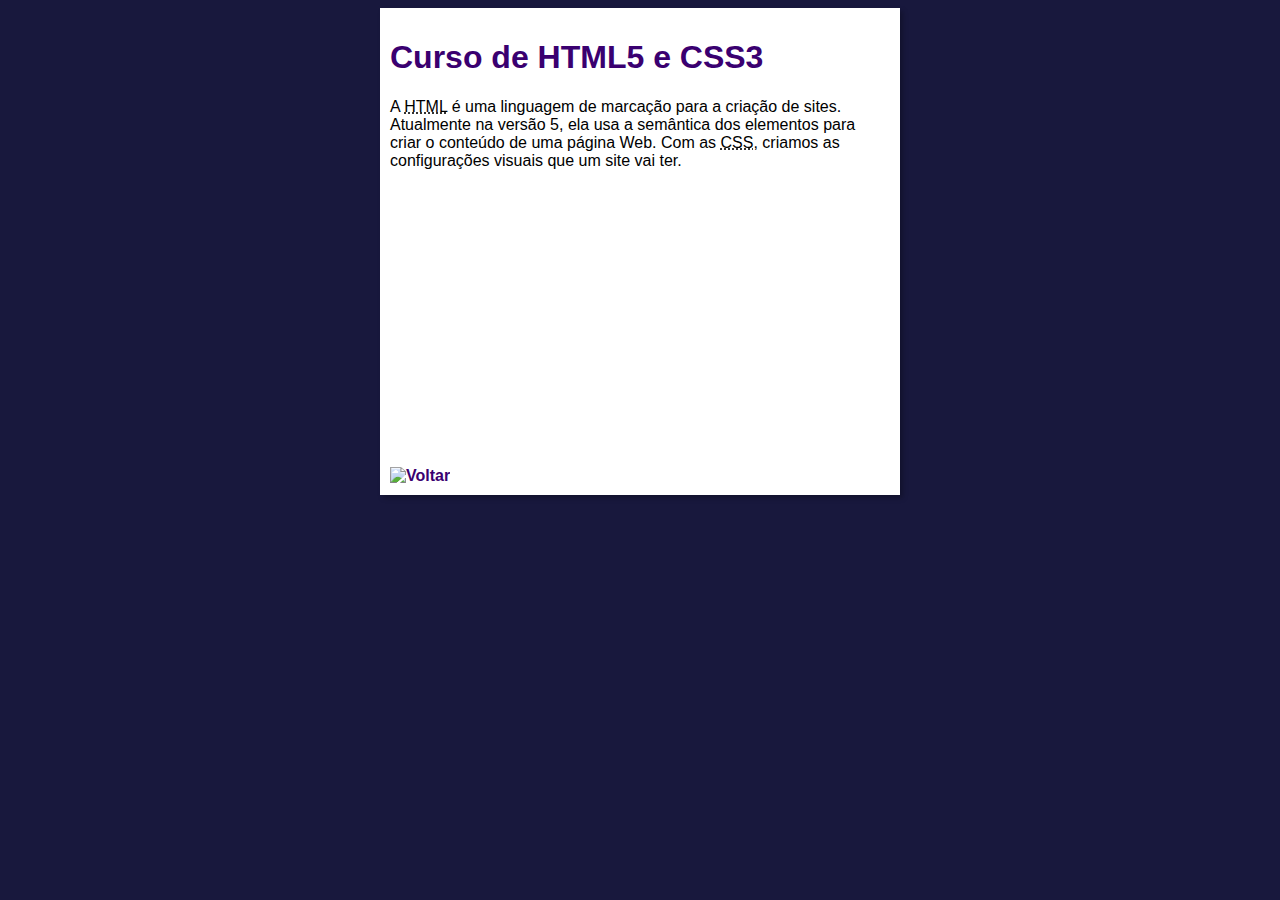
==== curso-html.html @ 09de32d7 "Fiz alterações no código e adicionei arquivos html" ====
<!DOCTYPE html>
<html lang="pt-br">
<head>
    <meta charset="UTF-8">
    <meta name="viewport" content="width=device-width, initial-scale=1.0">
    <title>Curso de HTML</title>
    <link rel="stylesheet" href="estilos/style.css">
</head>
<body>
    <main>
        <header>
            <h1>Curso de HTML5 e CSS3</h1>
        </header>
        <article>
            <p>A <abbr title="HyperText Markup Language">HTML</abbr> é uma linguagem de marcação para a criação de sites. Atualmente na versão 5, ela usa a semântica dos elementos para criar o conteúdo de uma página Web. Com as <abbr title="Cascading Style Sheets">CSS</abbr>, criamos as configurações visuais que um site vai ter.</p>
        
            <div class="video-container">
                <iframe src="https://www.youtube.com/embed/riSVzwlSnhw" frameborder="0" allow="accelerometer; autoplay; encrypted-media; gyroscope; picture-in-picture" allowfullscreen></iframe>
            </div>
        
            <a href="index.html"><img src="imagens/btn-back.png" alt="Voltar"></a>
        </article>
    </main>
</body>
</html>
---- estilos/style.css ----
* {
    font-family: Arial, Helvetica, sans-serif;
    font-size: 16px;
}

body {
    background-color: rgb(24, 24, 61);
}

main {
    background-color: white;
    width: 500px;
    margin: auto;
    padding: 10px;
    box-shadow: 3px 3px 5px rgba(0, 0, 0, 0.258);
}

h1 {
    font-size: 2em;
    color: rgb(58, 0, 112);
}

h3 {
    font-size: 1.5em;
    color: rgb(58, 0, 112);
}

img.lado {
    float: right;
}

a {
    text-decoration: none;
    font-weight: bold;
    color: rgb(58, 0, 112);
}

a:hover {
    text-decoration: underline;
    color: rgb(26, 26, 255);
}

/* Adicionado para redimensionamento do vídeo */
.video-container {
    position: relative;
    padding-bottom: 56.25%; /* 16:9 ratio */
    height: 0;
    overflow: hidden;
    max-width: 100%; /* Ajuste conforme necessário */
    min-width: 300px; /* Ajuste conforme necessário */
    margin: 0 auto; /* Centraliza o vídeo */
}

.video-container iframe {
    position: absolute;
    top: 0;
    left: 0;
    width: 100%;
    height: 100%;
}

@media (min-width: 768px) {
    .video-container {
        max-width: 800px;
    }
}

@media (max-width: 767px) {
    .video-container {
        max-width: 100%;
    }
}
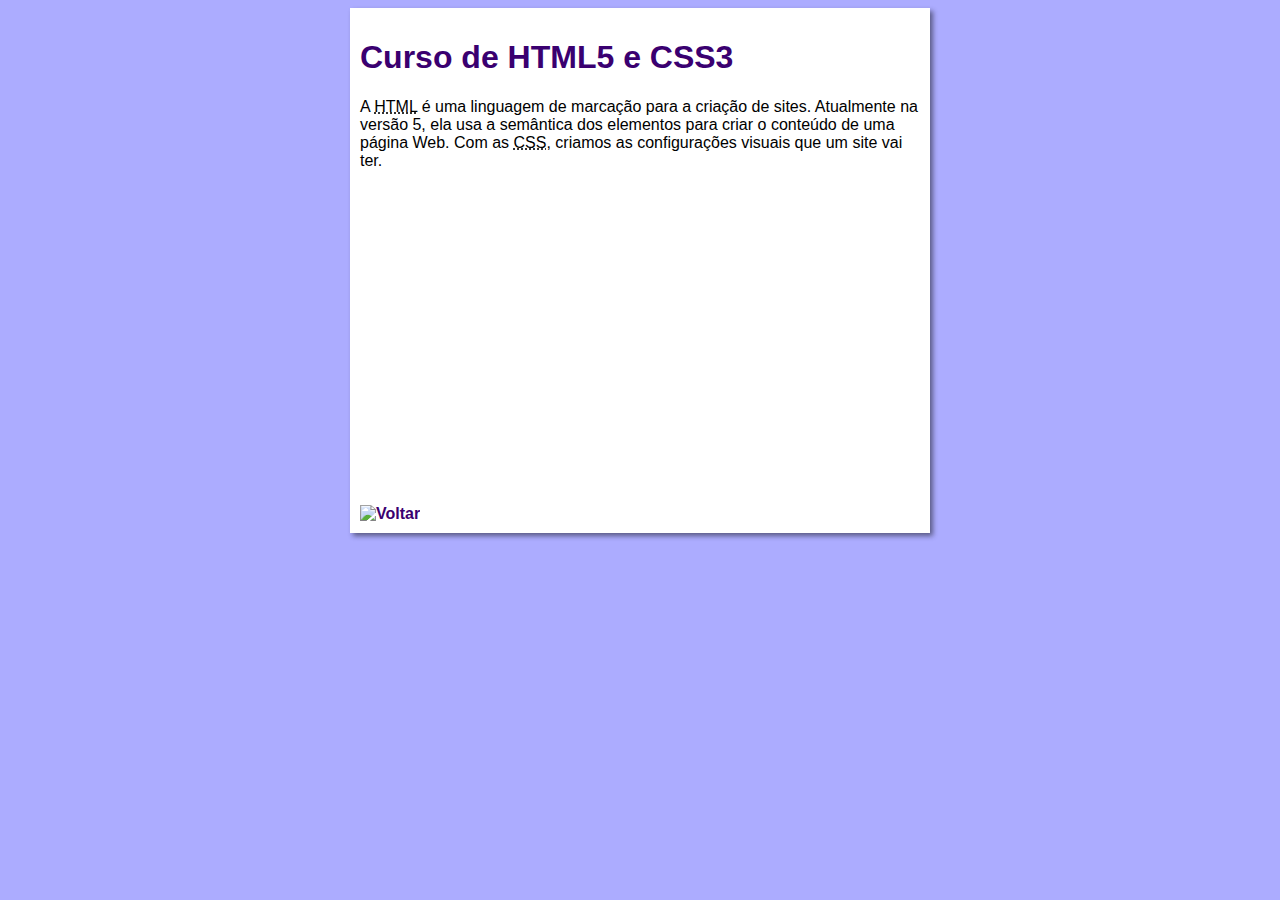
==== commit 52a3c4c9: "Atualizei os arquivos html" ====
--- a/curso-html.html
+++ b/curso-html.html
@@ -13,12 +13,11 @@
         </header>
         <article>
             <p>A <abbr title="HyperText Markup Language">HTML</abbr> é uma linguagem de marcação para a criação de sites. Atualmente na versão 5, ela usa a semântica dos elementos para criar o conteúdo de uma página Web. Com as <abbr title="Cascading Style Sheets">CSS</abbr>, criamos as configurações visuais que um site vai ter.</p>
-        
-            <div class="video-container">
-                <iframe src="https://www.youtube.com/embed/riSVzwlSnhw" frameborder="0" allow="accelerometer; autoplay; encrypted-media; gyroscope; picture-in-picture" allowfullscreen></iframe>
-            </div>
-        
+
+            <iframe width="560" height="315" src="https://www.youtube.com/embed/riSVzwlSnhw" frameborder="0" allow="accelerometer; autoplay; encrypted-media; gyroscope; picture-in-picture" allowfullscreen></iframe>
+
             <a href="index.html"><img src="imagens/btn-back.png" alt="Voltar"></a>
+            
         </article>
     </main>
 </body>
--- a/estilos/style.css
+++ b/estilos/style.css
@@ -4,15 +4,16 @@
 }
 
 body {
-    background-color: rgb(24, 24, 61);
+    background-color: #acacff;
+
 }
 
 main {
     background-color: white;
-    width: 500px;
+    width: 560px;
     margin: auto;
     padding: 10px;
-    box-shadow: 3px 3px 5px rgba(0, 0, 0, 0.258);
+    box-shadow: 3px 3px 5px rgba(0, 0, 0, 0.473);
 }
 
 h1 {
@@ -20,7 +21,7 @@
     color: rgb(58, 0, 112);
 }
 
-h3 {
+h2 {
     font-size: 1.5em;
     color: rgb(58, 0, 112);
 }
@@ -38,35 +39,4 @@
 a:hover {
     text-decoration: underline;
     color: rgb(26, 26, 255);
-}
-
-/* Adicionado para redimensionamento do vídeo */
-.video-container {
-    position: relative;
-    padding-bottom: 56.25%; /* 16:9 ratio */
-    height: 0;
-    overflow: hidden;
-    max-width: 100%; /* Ajuste conforme necessário */
-    min-width: 300px; /* Ajuste conforme necessário */
-    margin: 0 auto; /* Centraliza o vídeo */
-}
-
-.video-container iframe {
-    position: absolute;
-    top: 0;
-    left: 0;
-    width: 100%;
-    height: 100%;
-}
-
-@media (min-width: 768px) {
-    .video-container {
-        max-width: 800px;
-    }
-}
-
-@media (max-width: 767px) {
-    .video-container {
-        max-width: 100%;
-    }
-}
+}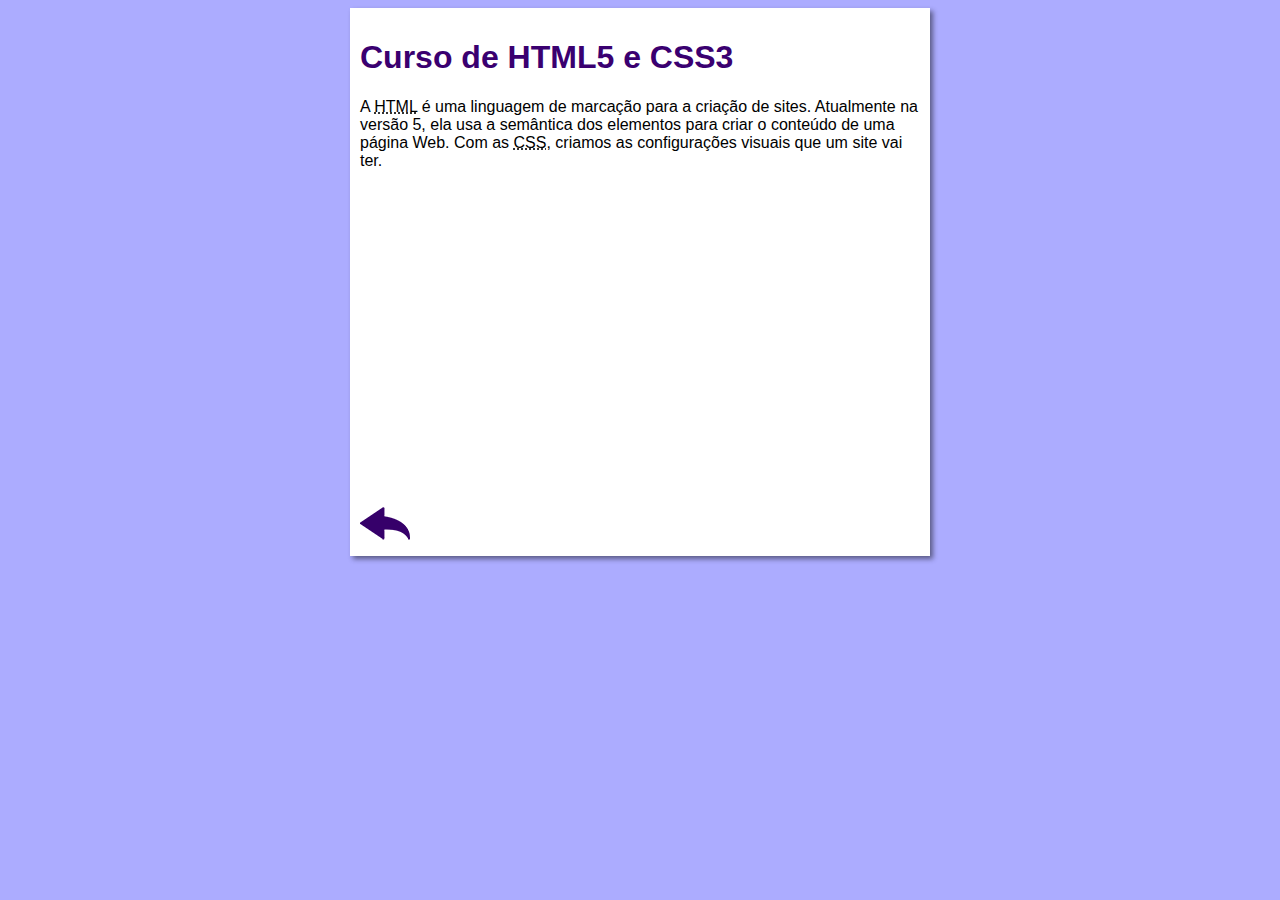
==== commit ec972747: "Atualizei o botão voltar no curso html" ====
--- a/curso-html.html
+++ b/curso-html.html
@@ -16,7 +16,7 @@
 
             <iframe width="560" height="315" src="https://www.youtube.com/embed/riSVzwlSnhw" frameborder="0" allow="accelerometer; autoplay; encrypted-media; gyroscope; picture-in-picture" allowfullscreen></iframe>
 
-            <a href="index.html"><img src="imagens/btn-back.png" alt="Voltar"></a>
+            <a href="index.html"><img src="Imagens/btn-back.png" alt="Voltar"></a>
             
         </article>
     </main>
